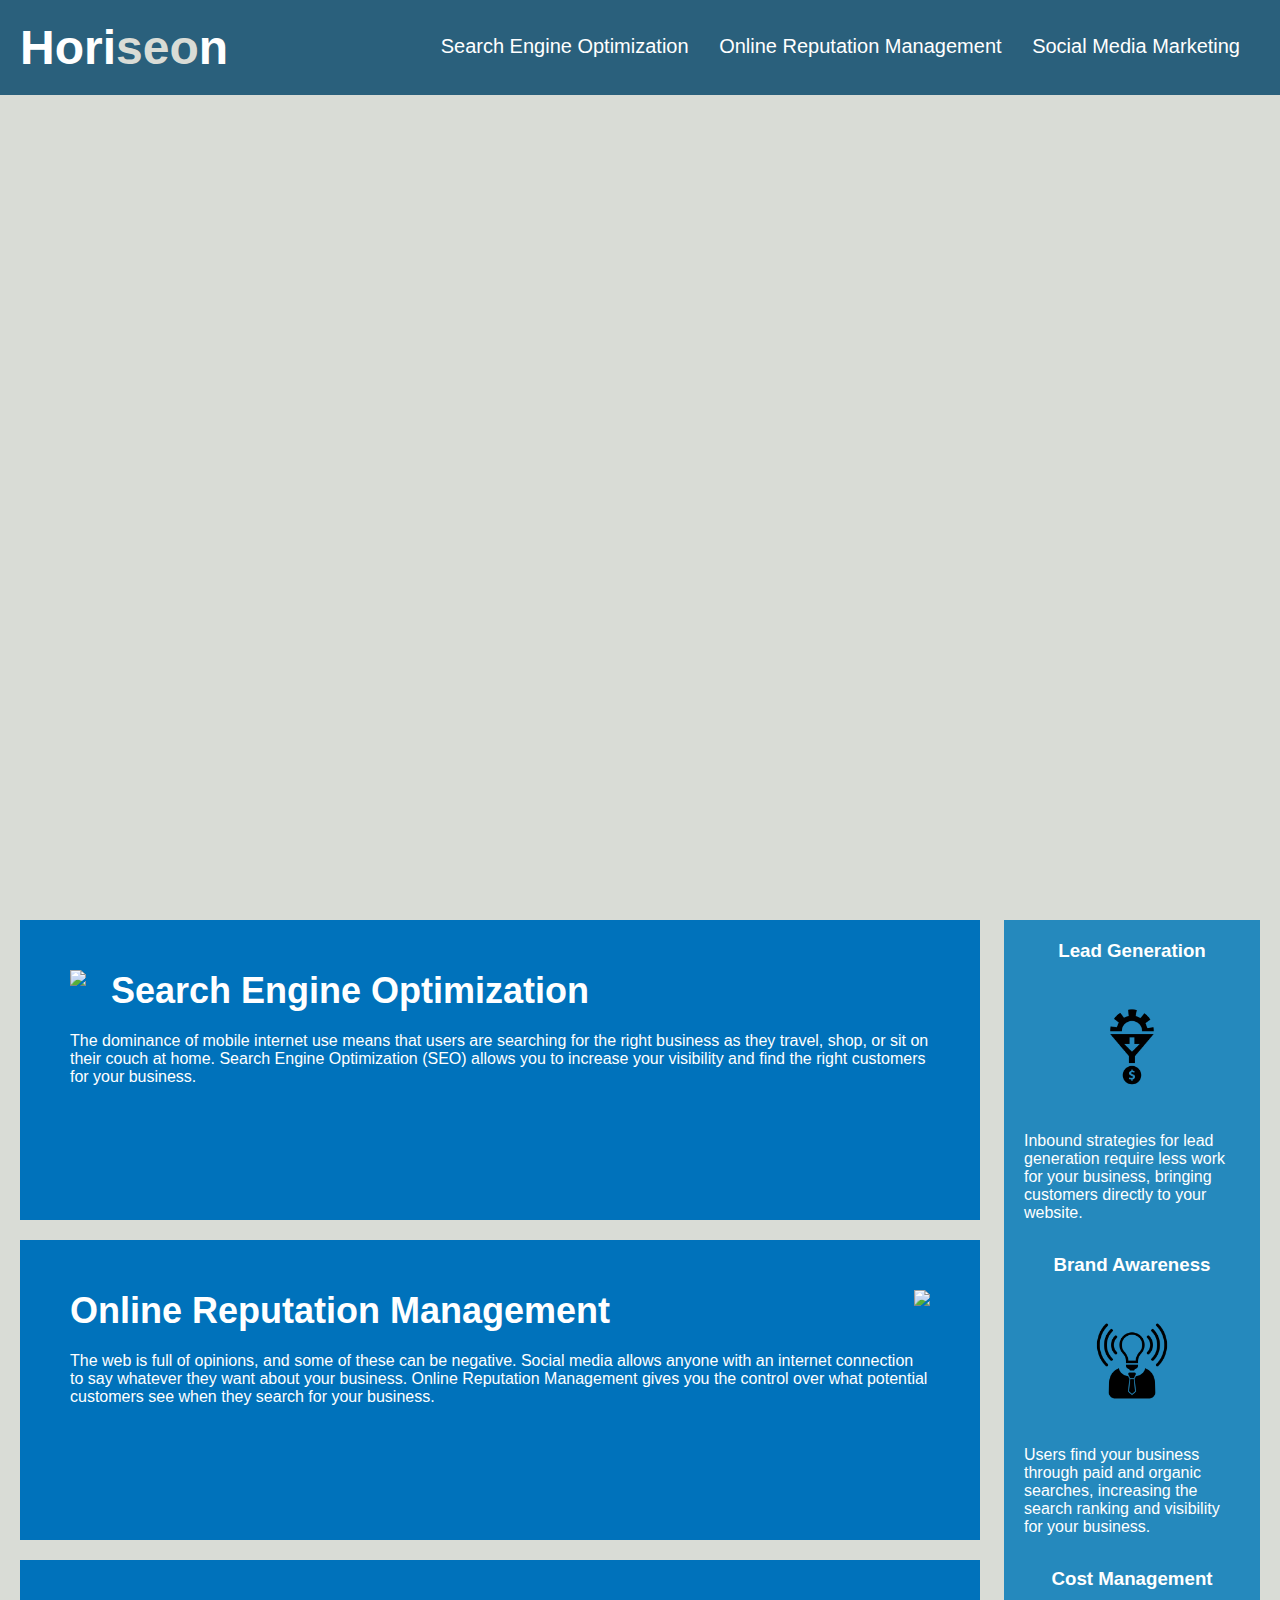
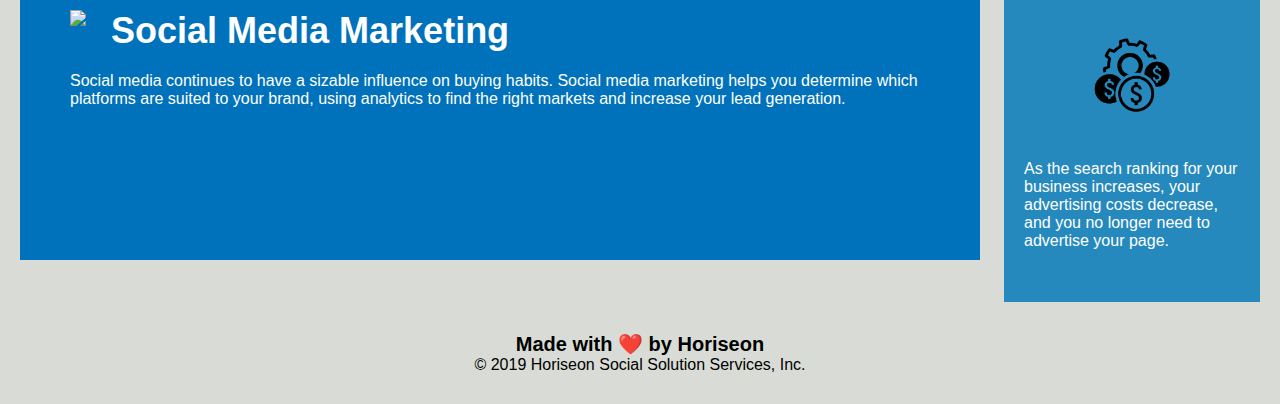
==== Develop/index.html @ f4319dd6 "first commit" ====
<!DOCTYPE html>
<html lang="en-us">

<head>
    <meta charset="UTF-8" />
    <link rel="stylesheet" href="./assets/css/style.css">
    <title>website</title>
</head>

<body>
    <div class="header">
        <h1>Hori<span class="seo">seo</span>n</h1>
        <div>
            <ul>
                <li>
                    <a href="#search-engine-optimization">Search Engine Optimization</a>
                </li>
                <li>
                    <a href="#online-reputation-management">Online Reputation Management</a>
                </li>
                <li>
                    <a href="#social-media-marketing">Social Media Marketing</a>
                </li>
            </ul>
        </div>
    </div>
    <div class="hero"></div>
    <div class="content">
        <div id="search-engine-optimization" class="search-engine-optimization">
            <img src="./assets/images/search-engine-optimization.jpg" class="float-left" />
            <h2>Search Engine Optimization</h2>
            <p>
                The dominance of mobile internet use means that users are searching for the right business as they travel, shop, or sit on their couch at home. Search Engine Optimization (SEO) allows you to increase your visibility and find the right customers for your business.
            </p>
        </div>
        <div id="online-reputation-management" class="online-reputation-management">
            <img src="./assets/images/online-reputation-management.jpg" class="float-right" />
            <h2>Online Reputation Management</h2>
            <p>
                The web is full of opinions, and some of these can be negative. Social media allows anyone with an internet connection to say whatever they want about your business. Online Reputation Management gives you the control over what potential customers see when they search for your business.
            </p>
        </div>
        <div id="social-media-marketing" class="social-media-marketing">
            <img src="./assets/images/social-media-marketing.jpg" class="float-left" />
            <h2>Social Media Marketing</h2>
            <p>
                Social media continues to have a sizable influence on buying habits. Social media marketing helps you determine which platforms are suited to your brand, using analytics to find the right markets and increase your lead generation.
            </p>
        </div>
    </div>
    <div class="benefits">
        <div class="benefit-lead">
            <h3>Lead Generation</h3>
            <img src="./assets/images/lead-generation.png" />
            <p>
                Inbound strategies for lead generation require less work for your business, bringing customers directly to your website.
            </p>
        </div>
        <div class="benefit-brand">
            <h3>Brand Awareness</h3>
            <img src="./assets/images/brand-awareness.png" />
            <p>
                Users find your business through paid and organic searches, increasing the search ranking and visibility for your business.
            </p>
        </div>
        <div class="benefit-cost">
            <h3>Cost Management</h3>
            <img src="./assets/images/cost-management.png"></img>
            <p>
                As the search ranking for your business increases, your advertising costs decrease, and you no longer need to advertise your page.
            </p>
        </div>
    </div>
    <div class="footer">
        <h2>Made with ❤️️ by Horiseon</h2>
        <p>
            &copy; 2019 Horiseon Social Solution Services, Inc.
        </p>
    </div>
</body>

</html>
---- Develop/assets/css/style.css ----
* {
    box-sizing: border-box;
    padding: 0;
    margin: 0;
}

body {
    background-color: #d9dcd6;
}

.header {
    padding: 20px;
    font-family: 'Trebuchet MS', 'Lucida Sans Unicode', 'Lucida Grande', 'Lucida Sans', Arial, sans-serif;
    background-color: #2a607c;
    color: #ffffff;
}

.header h1 {
    display: inline-block;
    font-size: 48px;
}

.header h1 .seo {
    color: #d9dcd6;
}

.header div {
    padding-top: 15px;
    margin-right: 20px;
    float: right;
    font-family: 'Gill Sans', 'Gill Sans MT', Calibri, 'Trebuchet MS', sans-serif;
    font-size: 20px;
}

.header div ul {
    list-style-type: none;
}

.header div ul li {
    display: inline-block;
    margin-left: 25px;
}

a {
    color: #ffffff;
    text-decoration: none;
}

p {
    font-size: 16px;
}

.hero {
    height: 800px;
    width: 100%;
    margin-bottom: 25px;
    background-image: url("../images/digital-marketing-meeting.jpg");
    background-size: cover;
    background-position: center;
}

.float-left {
    float: left;
    margin-right: 25px;
}

.float-right {
    float: right;
    margin-left: 25px;
}

.content {
    width: 75%;
    display: inline-block;
    margin-left: 20px;
}

.benefits {
    margin-right: 20px;
    padding: 20px;
    clear: both;
    float: right;
    width: 20%;
    height: 100%;
    font-family: 'Gill Sans', 'Gill Sans MT', Calibri, 'Trebuchet MS', sans-serif;
    background-color: #2589bd;
}

.benefit-lead {
    margin-bottom: 32px;
    color: #ffffff;
}

.benefit-brand {
    margin-bottom: 32px;
    color: #ffffff;
}

.benefit-cost {
    margin-bottom: 32px;
    color: #ffffff;
}

.benefit-lead h3 {
    margin-bottom: 10px;
    text-align: center;
}

.benefit-brand h3 {
    margin-bottom: 10px;
    text-align: center;
}

.benefit-cost h3 {
    margin-bottom: 10px;
    text-align: center;
}

.benefit-lead img {
    display: block;
    margin: 10px auto;
    max-width: 150px;
}

.benefit-brand img {
    display: block;
    margin: 10px auto;
    max-width: 150px;
}

.benefit-cost img {
    display: block;
    margin: 10px auto;
    max-width: 150px;
}

.search-engine-optimization {
    margin-bottom: 20px;
    padding: 50px;
    height: 300px;
    font-family: 'Gill Sans', 'Gill Sans MT', Calibri, 'Trebuchet MS', sans-serif;
    background-color: #0072bb;
    color: #ffffff;
}

.online-reputation-management {
    margin-bottom: 20px;
    padding: 50px;
    height: 300px;
    font-family: 'Gill Sans', 'Gill Sans MT', Calibri, 'Trebuchet MS', sans-serif;
    background-color: #0072bb;
    color: #ffffff;
}

.social-media-marketing {
    margin-bottom: 20px;
    padding: 50px;
    height: 300px;
    font-family: 'Gill Sans', 'Gill Sans MT', Calibri, 'Trebuchet MS', sans-serif;
    background-color: #0072bb;
    color: #ffffff;
}

.search-engine-optimization img {
    max-height: 200px;
}

.online-reputation-management img {
    max-height: 200px;
}

.social-media-marketing img {
    max-height: 200px;
}

.search-engine-optimization h2 {
    margin-bottom: 20px;
    font-size: 36px;
}

.online-reputation-management h2 {
    margin-bottom: 20px;
    font-size: 36px;
}

.social-media-marketing h2 {
    margin-bottom: 20px;
    font-size: 36px;
}

.footer {
    padding: 30px;
    clear: both;
    font-family: 'Trebuchet MS', 'Lucida Sans Unicode', 'Lucida Grande', 'Lucida Sans', Arial, sans-serif;
    text-align: center;
}

.footer h2 {
    font-size: 20px;
}
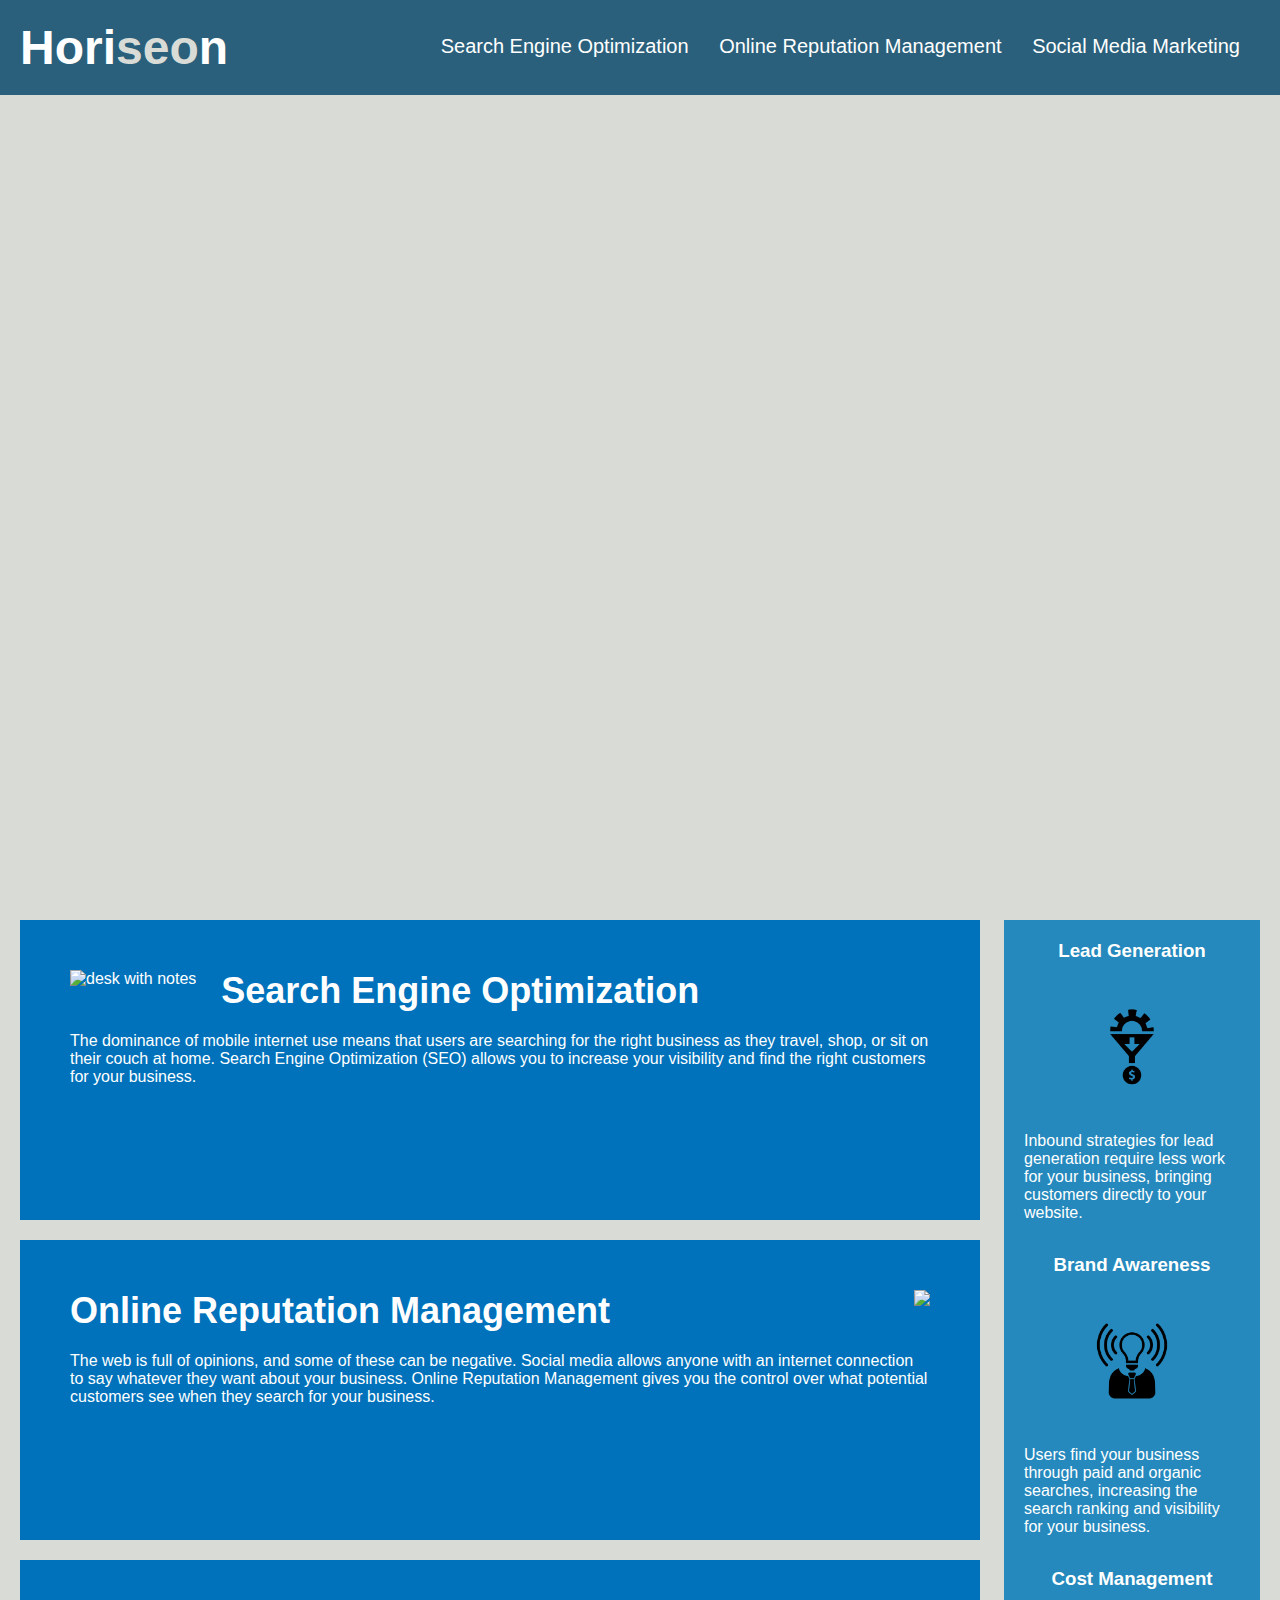
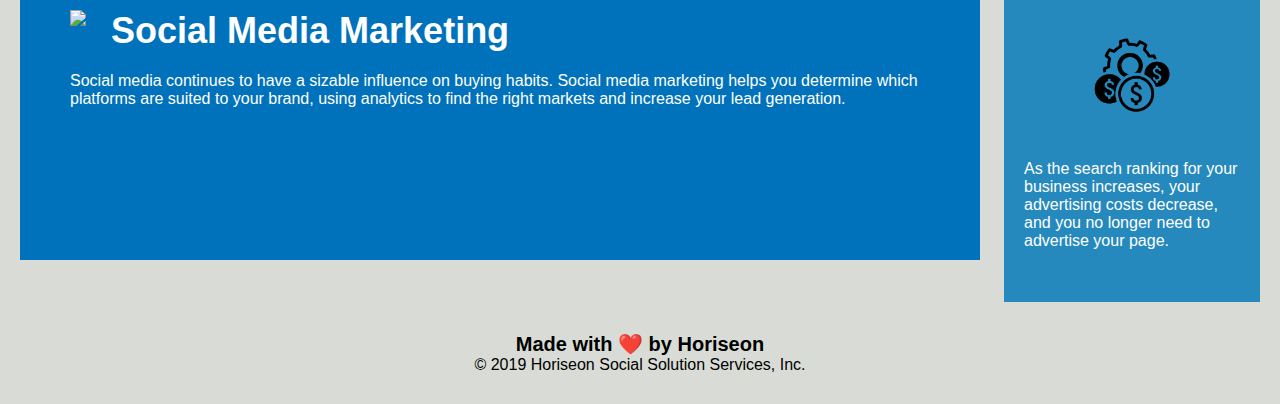
==== commit 582716e2: "first commit" ====
--- a/Develop/index.html
+++ b/Develop/index.html
@@ -4,11 +4,11 @@
 <head>
     <meta charset="UTF-8" />
     <link rel="stylesheet" href="./assets/css/style.css">
-    <title>website</title>
+    <title>Horiseon marketing</title>
 </head>
 
 <body>
-    <div class="header">
+    <header class="header">
         <h1>Hori<span class="seo">seo</span>n</h1>
         <div>
             <ul>
@@ -23,11 +23,12 @@
                 </li>
             </ul>
         </div>
-    </div>
+    </header>
     <div class="hero"></div>
+<body>
     <div class="content">
         <div id="search-engine-optimization" class="search-engine-optimization">
-            <img src="./assets/images/search-engine-optimization.jpg" class="float-left" />
+            <img src="./assets/images/search-engine-optimization.jpg" class="float-left" alt="desk with notes"/>
             <h2>Search Engine Optimization</h2>
             <p>
                 The dominance of mobile internet use means that users are searching for the right business as they travel, shop, or sit on their couch at home. Search Engine Optimization (SEO) allows you to increase your visibility and find the right customers for your business.
@@ -71,12 +72,13 @@
             </p>
         </div>
     </div>
-    <div class="footer">
+</body>
+    <footer class="footer">
         <h2>Made with ❤️️ by Horiseon</h2>
         <p>
             &copy; 2019 Horiseon Social Solution Services, Inc.
         </p>
-    </div>
+    </footer>
 </body>
 
 </html>
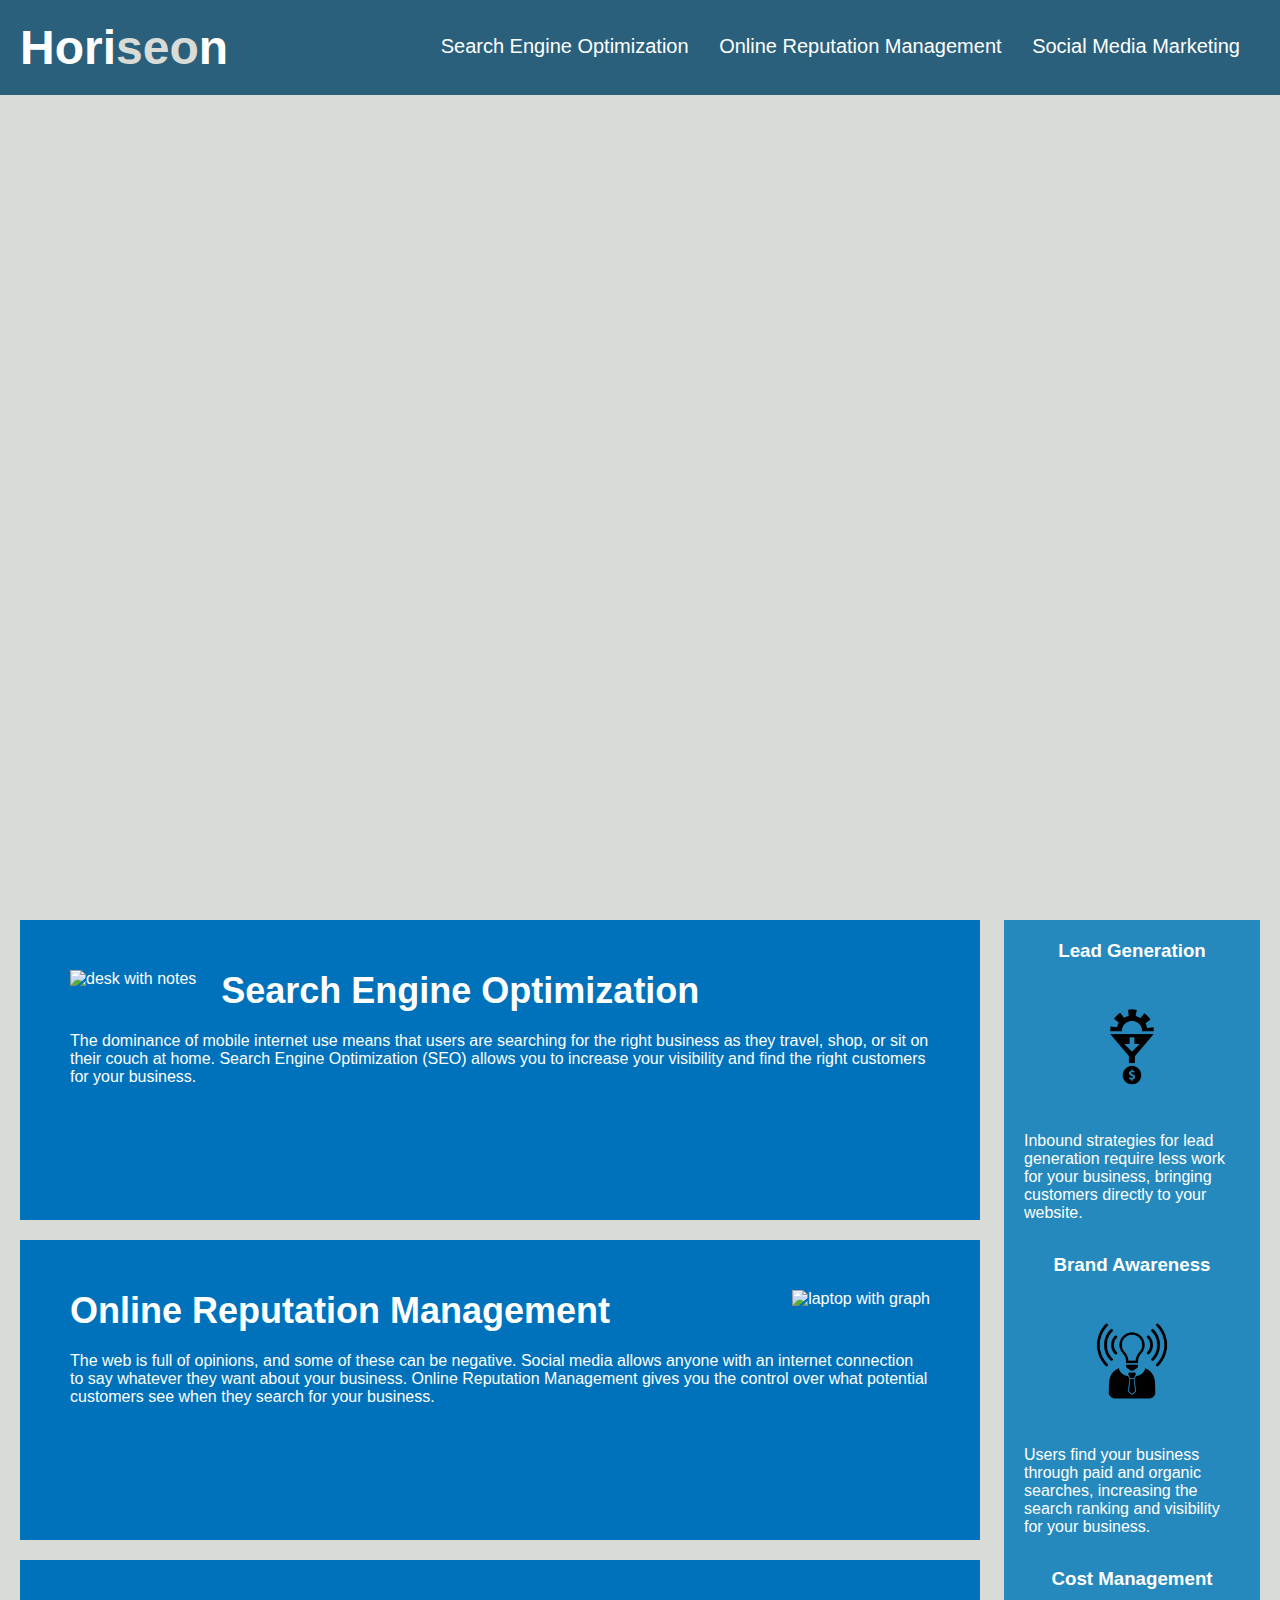
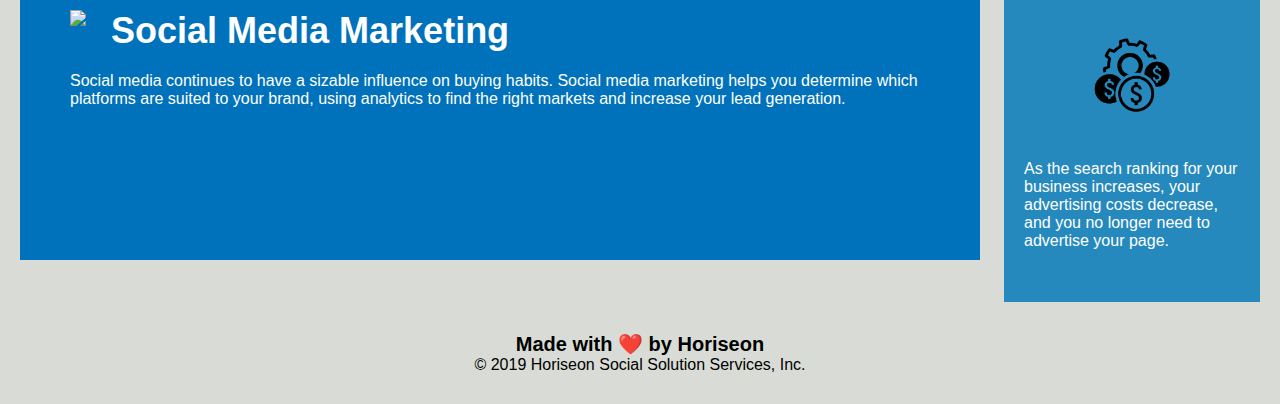
==== commit 196bb70c: "accessability addition to second phot" ====
--- a/Develop/index.html
+++ b/Develop/index.html
@@ -35,7 +35,7 @@
             </p>
         </div>
         <div id="online-reputation-management" class="online-reputation-management">
-            <img src="./assets/images/online-reputation-management.jpg" class="float-right" />
+            <img src="./assets/images/online-reputation-management.jpg" class="float-right" alt="laptop with graph"/>
             <h2>Online Reputation Management</h2>
             <p>
                 The web is full of opinions, and some of these can be negative. Social media allows anyone with an internet connection to say whatever they want about your business. Online Reputation Management gives you the control over what potential customers see when they search for your business.
